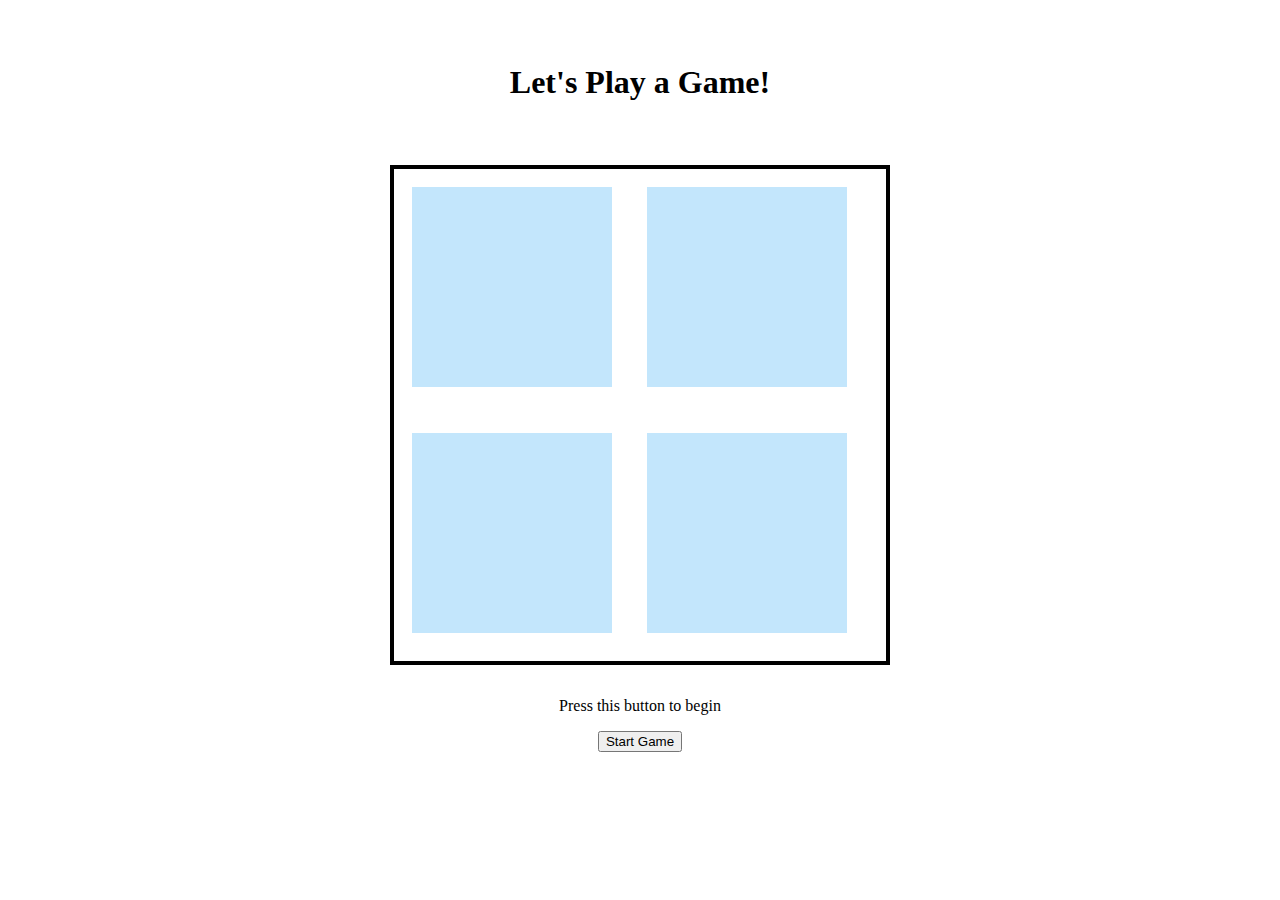
==== index.html @ 24e7cd2c "worked on simple simon game" ====
<!doctype html>
<html lang="en">
<head>
    <meta charset="UTF-8">
    <meta name="viewport"
          content="width=device-width, user-scalable=no, initial-scale=1.0, maximum-scale=1.0, minimum-scale=1.0">
    <meta http-equiv="X-UA-Compatible" content="ie=edge">
    <script src="js/simple-simon-game.js"></script>
    <link rel="stylesheet" href="css/simple-simon-game.css">
    <title>Simple Simon Game</title>
</head>
<body>
    <h1>Let's Play a Game!</h1>

    <div class="outer-container">
        <div class="square-small square-1"></div>
        <div class="square-small square-2"></div>
        <div class="square-small square-3"></div>
        <div class="square-small square-4"></div>
    </div>

    <div class="round-tracker"></div>

    <div class="bottom-div">
        <p>Press this button to begin</p>
        <button>Start Game</button>
    </div>

</body>
</html>
---- css/simple-simon-game.css ----
* {
    box-sizing: border-box;
}

h1 {
    margin: 2em;
    text-align: center;
}
.outer-container {
    display: flex;
    flex-wrap: wrap;
    margin: auto;
    width: 500px;
    height: 500px;
    border: 4px solid black;
}

.bottom-div {
    margin: 2em;
    text-align: center;
}

.square-small {
    height: 200px;
    width: 200px;
    background-color: lightskyblue;
    margin: 1.1em;
    opacity: 50%;
}
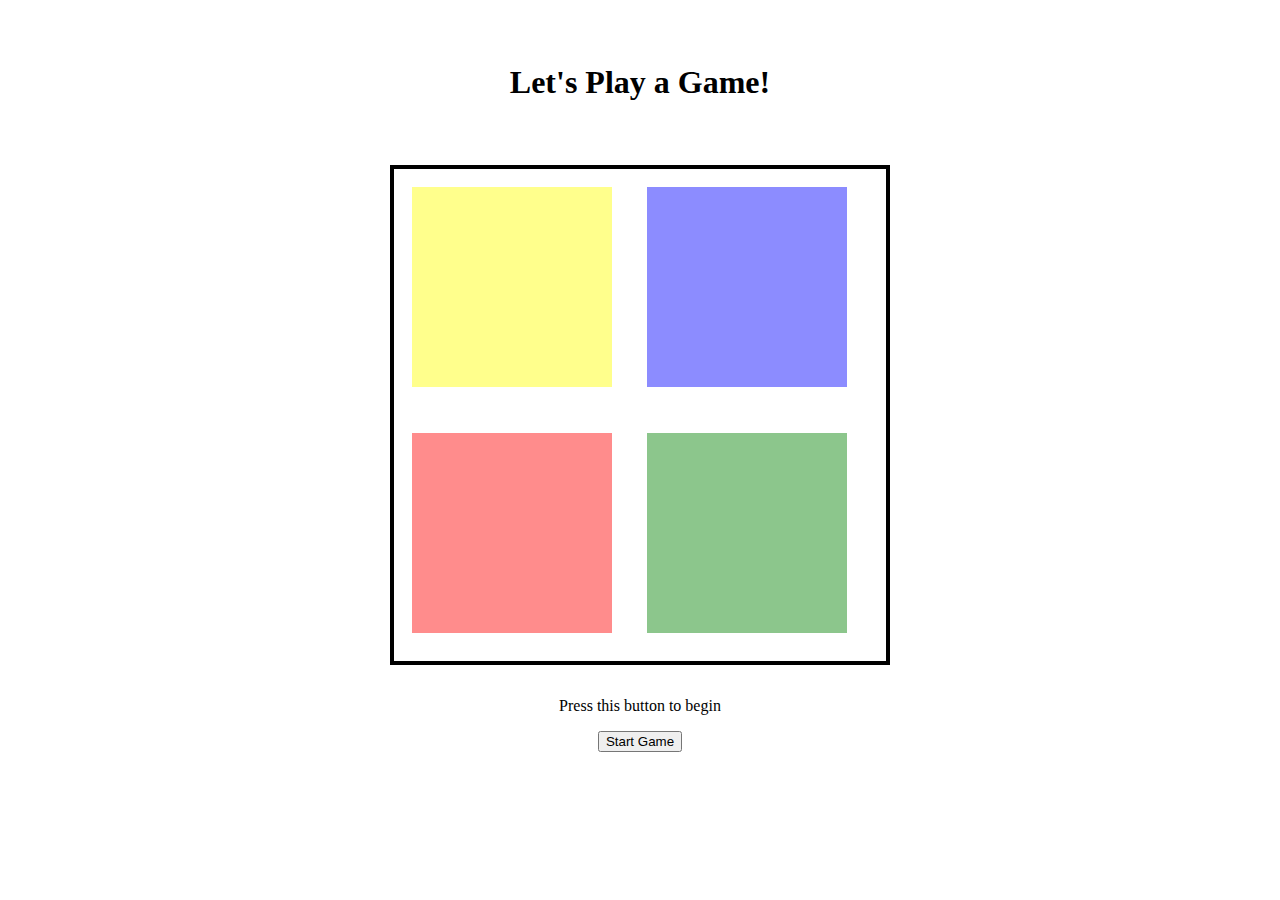
==== commit 28ac7261: "worked on simon game" ====
--- a/index.html
+++ b/index.html
@@ -5,8 +5,8 @@
     <meta name="viewport"
           content="width=device-width, user-scalable=no, initial-scale=1.0, maximum-scale=1.0, minimum-scale=1.0">
     <meta http-equiv="X-UA-Compatible" content="ie=edge">
-    <script src="js/simple-simon-game.js"></script>
     <link rel="stylesheet" href="css/simple-simon-game.css">
+
     <title>Simple Simon Game</title>
 </head>
 <body>
@@ -26,5 +26,10 @@
         <button>Start Game</button>
     </div>
 
+
+
+    <script src="js/jquery-2.2.4%20(1).js"></script>
+    <script src="js/simple-simon-game.js"></script>
+
 </body>
 </html>--- a/css/simple-simon-game.css
+++ b/css/simple-simon-game.css
@@ -23,7 +23,22 @@
 .square-small {
     height: 200px;
     width: 200px;
-    background-color: lightskyblue;
     margin: 1.1em;
-    opacity: 50%;
+    opacity: 45%;
+}
+
+.square-1 {
+    background-color: yellow;
+}
+
+.square-2 {
+    background-color: blue;
+}
+
+.square-3 {
+    background-color: red;
+}
+
+.square-4 {
+    background-color: green;
 }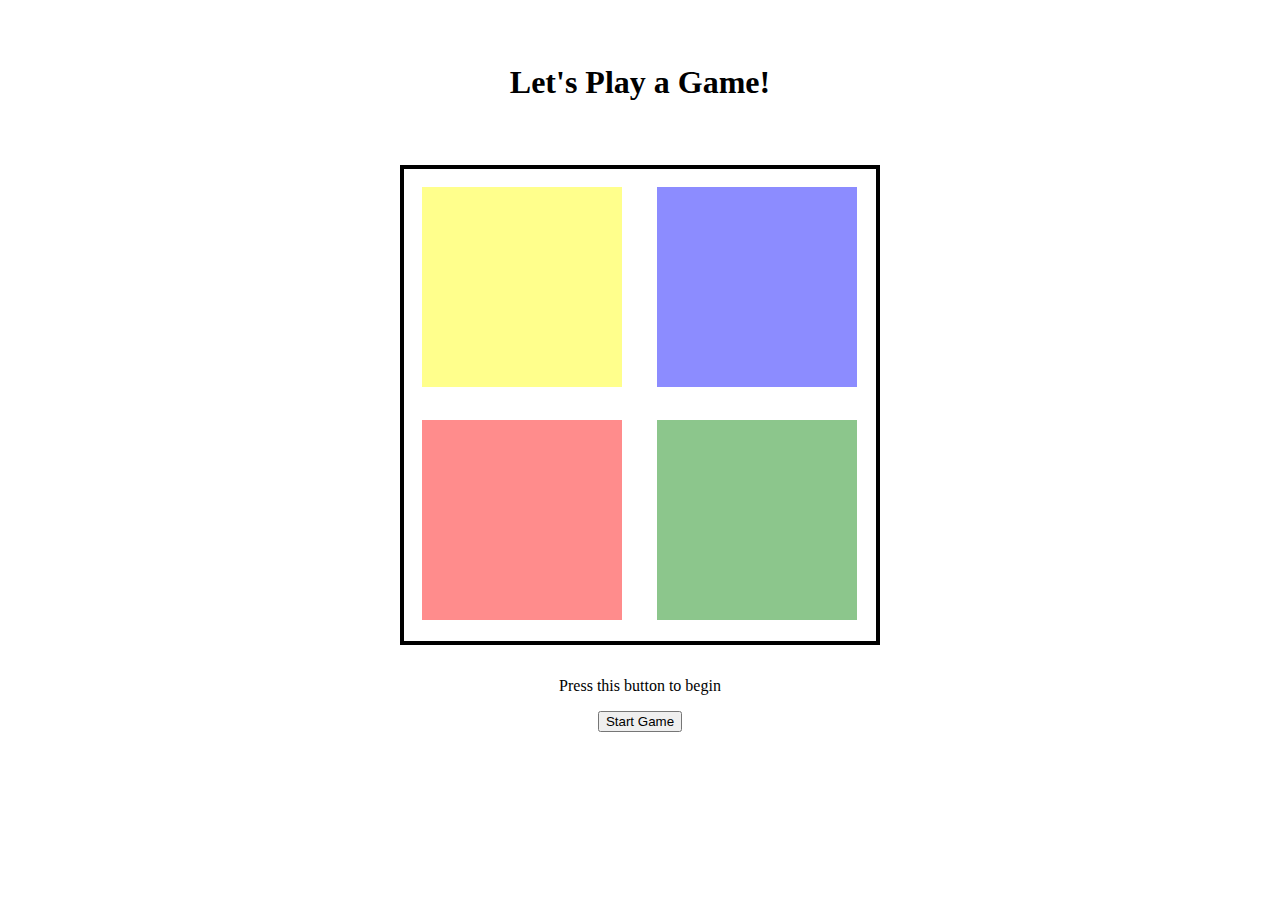
==== commit b2d16bf5: "fixed margins on squares" ====
--- a/index.html
+++ b/index.html
@@ -13,8 +13,8 @@
     <h1>Let's Play a Game!</h1>
 
     <div class="outer-container">
-        <div class="square-small square-1"></div>
-        <div class="square-small square-2"></div>
+        <div class="square-small square-top square-1"></div>
+        <div class="square-small square-top square-2"></div>
         <div class="square-small square-3"></div>
         <div class="square-small square-4"></div>
     </div>
--- a/css/simple-simon-game.css
+++ b/css/simple-simon-game.css
@@ -10,8 +10,8 @@
     display: flex;
     flex-wrap: wrap;
     margin: auto;
-    width: 500px;
-    height: 500px;
+    width: 480px;
+    height: 480px;
     border: 4px solid black;
 }
 
@@ -25,6 +25,10 @@
     width: 200px;
     margin: 1.1em;
     opacity: 45%;
+}
+
+.square-top {
+    margin-bottom: 0.8em;
 }
 
 .square-1 {
